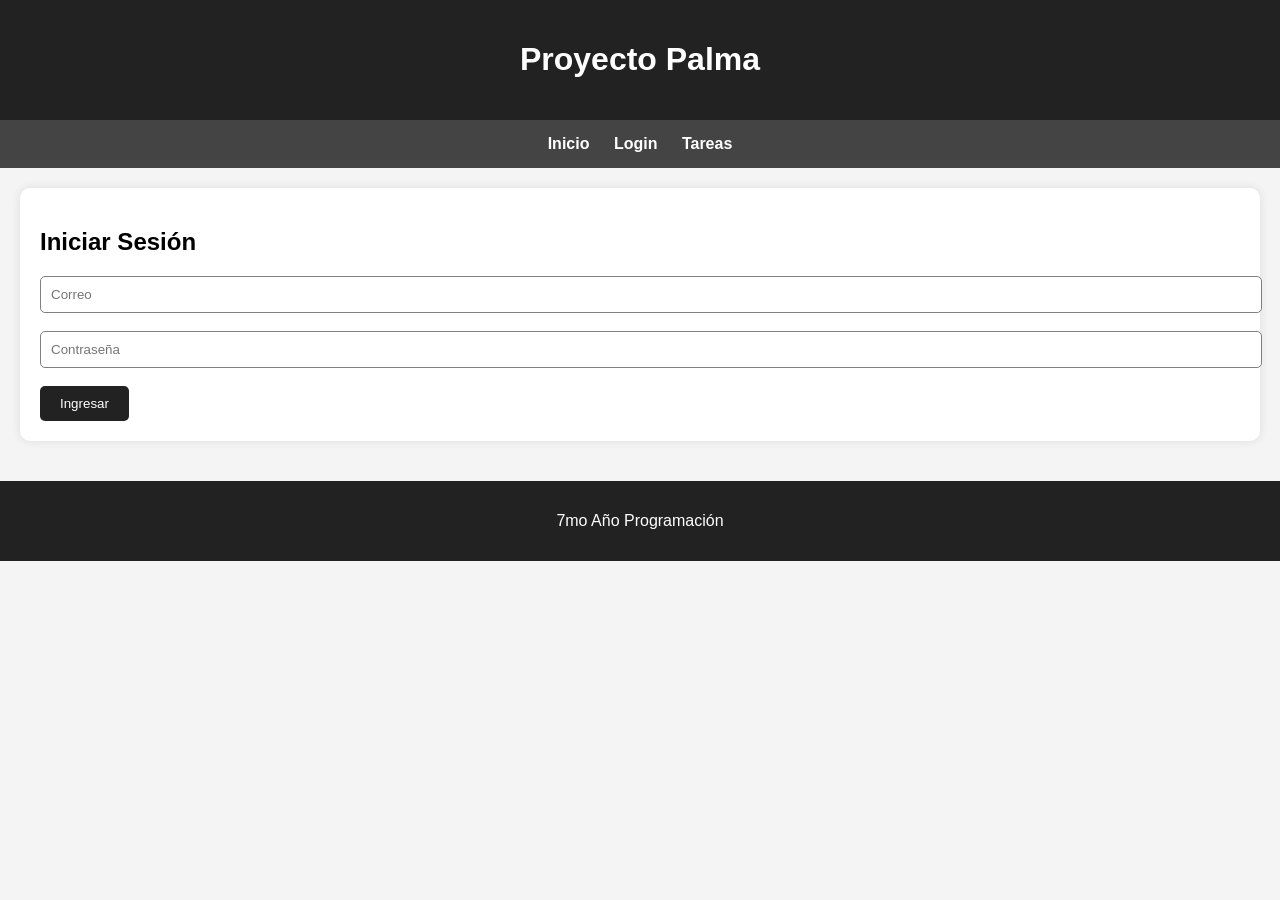
==== frontend/login.html @ 93e8f5a2 "backend" ====
<!DOCTYPE html>
<html lang="es">

<head>
    <meta charset="UTF-8">
    <meta name="viewport" content="width=device-width, initial-scale=1.0">
    <title>Login</title>

    <link rel="stylesheet" href="css/styles.css">
</head>

<body>

    <header>
        <h1>Proyecto Palma</h1>
    </header>

    <nav>
        <a href="index.html">Inicio</a>
        <a href="login.html">Login</a>
        <a href="tareas.html">Tareas</a>

    </nav>

    <main>

        <section>

            <h2>Iniciar Sesión</h2>

            <form>

                <input type="email" placeholder="Correo">
                <br><br>

                <input type="password" placeholder="Contraseña">
                <br><br>

                <button>Ingresar</button>

            </form>

        </section>

    </main>

    <footer>
        <p>7mo Año Programación</p>
    </footer>

</body>

</html>
---- frontend/css/styles.css ----
body{
    margin: 0;
    font-family: Arial, Helvetica, sans-serif;
    background-color: #f4f4f4;
}

/* HEADER */

header{
    background-color: #222;
    color: white;
    text-align: center;
    padding: 20px;
}

/* NAV */

nav{
    background-color: #444;
    padding: 15px;
    text-align: center;
}

nav a{

    color: white;
    text-decoration: none;
    margin: 10px;
    font-weight: bold;
}

nav a:hover{
    color: #00bfff;
}

/* MAIN */

main{
    padding: 20px;
}

section{
    background-color: white;
    padding: 20px;
    border-radius: 10px;
    box-shadow: 0px 0px 10px rgba(0,0,0,0.1);
}

/* FOOTER */


footer{
    background-color: #222;
    color: white;
    text-align: center;
    padding: 15px;
    margin-top: 20px;
}
input{
    width: 100%;
    padding: 10px;
    border-radius: 5px;
    border: 1px solid gray;
}

button{
    background-color: #222;
    color: white;
    border: none;
    padding: 10px 20px;
    border-radius: 5px;
    cursor: pointer;
}

button:hover{
    background-color: #00bfff;
}
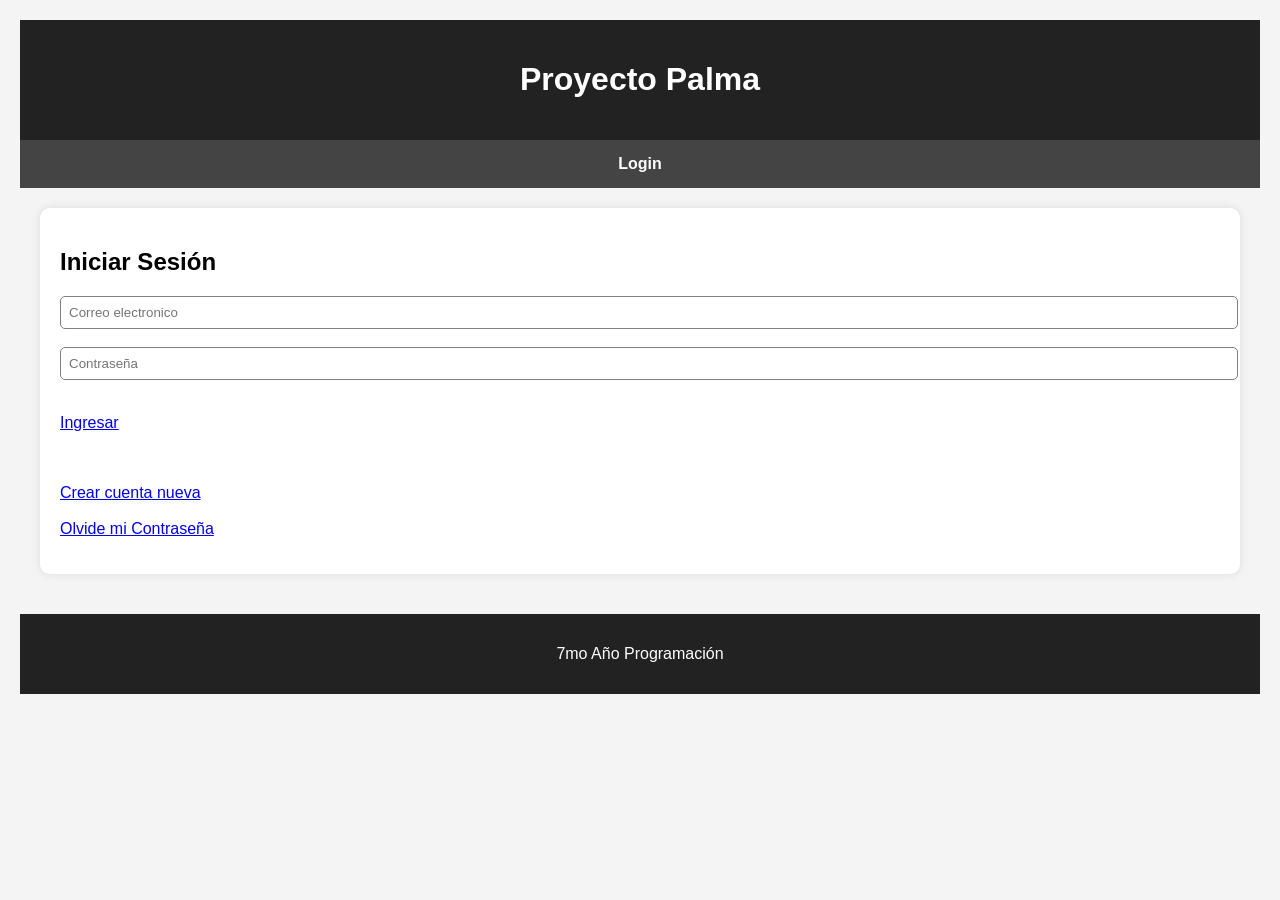
==== commit 360a73bf: "palma" ====
--- a/frontend/login.html
+++ b/frontend/login.html
@@ -16,9 +16,7 @@
     </header>
 
     <nav>
-        <a href="index.html">Inicio</a>
         <a href="login.html">Login</a>
-        <a href="tareas.html">Tareas</a>
 
     </nav>
 
@@ -30,14 +28,35 @@
 
             <form>
 
-                <input type="email" placeholder="Correo">
+                <input type="email"
+                id="email" 
+                placeholder="Correo electronico">
                 <br><br>
 
-                <input type="password" placeholder="Contraseña">
+                <input type="password" 
+                id="password"
+                placeholder="Contraseña">
+                <br><br>
+                
+                <a href="tareas.html">
+               
+                <p>Ingresar</p>
+              
+                </a>
                 <br><br>
 
-                <button>Ingresar</button>
+                <a href="registro.html">
+                    Crear cuenta nueva 
+                </a>
 
+                <br><br>
+
+                <a href="#"
+                onclick="recuperarPassword()">
+            Olvide mi Contraseña
+            </a>
+
+            <p id ="Mensaje"></p>
             </form>
 
         </section>
@@ -48,6 +67,7 @@
         <p>7mo Año Programación</p>
     </footer>
 
+    <script src ="login.js"></script>
 </body>
 
 </html>
--- a/frontend/css/styles.css
+++ b/frontend/css/styles.css
@@ -32,6 +32,9 @@
 nav a:hover{
     color: #00bfff;
 }
+nav ul .listatareas {
+    color: #fff;
+}
 
 /* MAIN */
 
@@ -48,7 +51,9 @@
 
 /* FOOTER */
 
-
+#listatareas {
+    color: #f4f4f4;
+}
 footer{
     background-color: #222;
     color: white;
@@ -75,3 +80,17 @@
 button:hover{
     background-color: #00bfff;
 }
+body {
+    font-family: arial, sans-serif;
+    padding: 20px;
+}
+input {
+    padding: 8px;
+}
+button {
+    padding: 8px 12px;
+}
+li {
+    margin-top: 10px;
+}
+
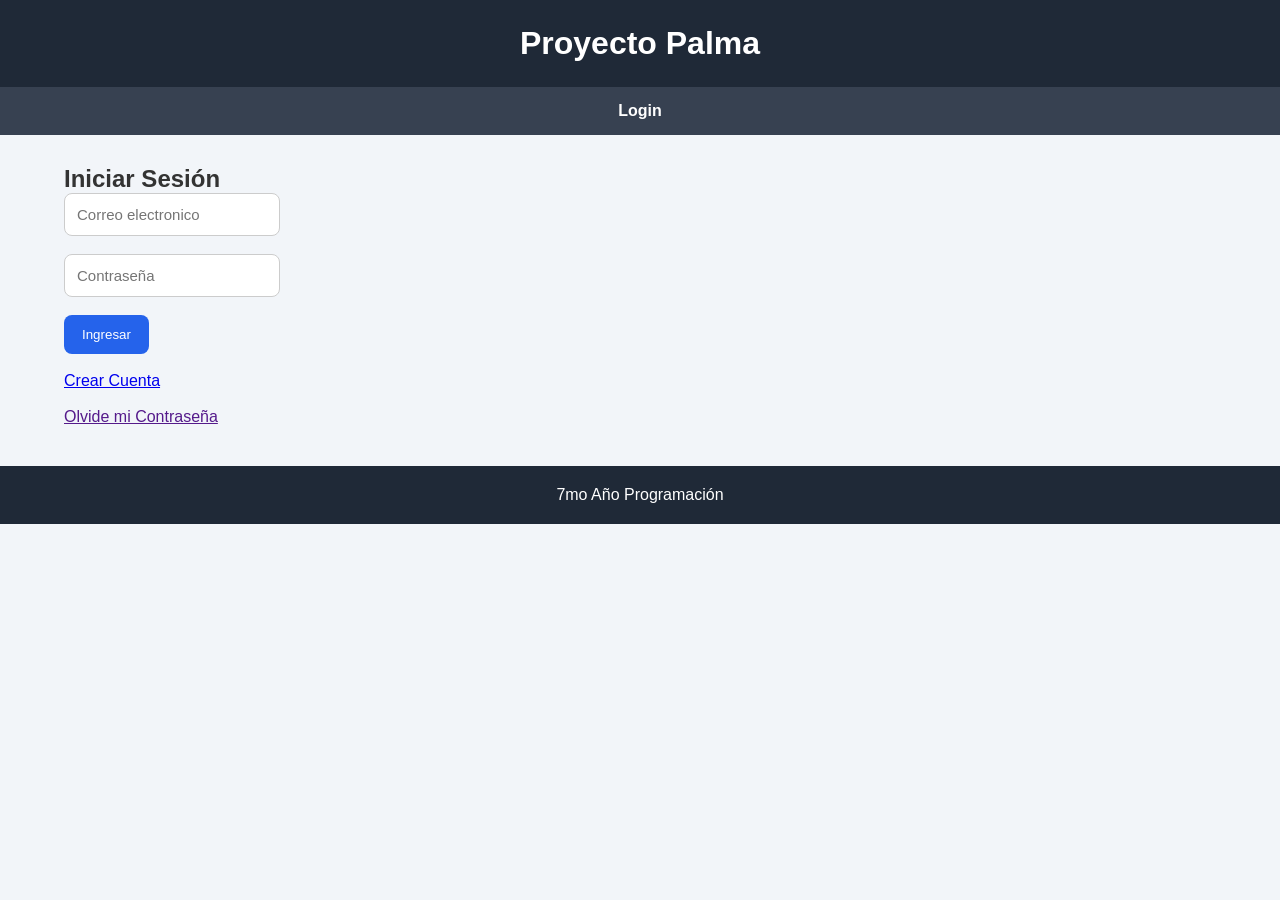
==== commit a9554e5c: "palma" ====
--- a/frontend/login.html
+++ b/frontend/login.html
@@ -26,32 +26,33 @@
 
             <h2>Iniciar Sesión</h2>
 
-            <form>
+            <form action="tareas.html">
 
                 <input type="email"
                 id="email" 
-                placeholder="Correo electronico">
+                placeholder="Correo electronico" required>
+                
                 <br><br>
 
                 <input type="password" 
                 id="password"
-                placeholder="Contraseña">
-                <br><br>
-                
-                <a href="tareas.html">
-               
-                <p>Ingresar</p>
-              
-                </a>
+                placeholder="Contraseña"
+                required>
                 <br><br>
 
-                <a href="registro.html">
-                    Crear cuenta nueva 
-                </a>
+                 <button type="submit">
+                Ingresar
+               </button>
+                
+                <br><br>
+
+                 <a href="registro.html">
+           Crear Cuenta
+            </a>
 
                 <br><br>
 
-                <a href="#"
+                <a href=""
                 onclick="recuperarPassword()">
             Olvide mi Contraseña
             </a>
--- a/frontend/css/styles.css
+++ b/frontend/css/styles.css
@@ -1,96 +1,170 @@
+/* ==========================
+   PROYECTO PALMA
+========================== */
+*{
+    margin:0;
+    padding:0;
+    box-sizing:border-box;
+}
 body{
-    margin: 0;
-    font-family: Arial, Helvetica, sans-serif;
-    background-color: #f4f4f4;
+    font-family:Arial, Helvetica, sans-serif;
+    background:#f2f5f9;
+    color:#333;
+}
+/* HEADER */
+header{
+    background:#1f2937;
+    color:white;
+    text-align:center;
+    padding:25px;
+}
+header p{
+    margin-top:8px;
+}
+/* NAV */
+nav{
+    background:#374151;
+    text-align:center;
+    padding:15px;
+}
+nav a{
+    color:white;
+    text-decoration:none;
+    margin:15px;
+    font-weight:bold;
+}
+nav a:hover{
+    color:#60a5fa;
+}
+/* MAIN */
+main{
+    width:90%;
+    max-width:1200px;
+    margin:auto;
+    margin-top:30px;
+}
+/* PANEL AGREGAR */
+.panelPrincipal{
+    background:white;
+    padding:20px;
+    border-radius:15px;
+    box-shadow:0 0 10px rgba(0,0,0,.1);
+    margin-bottom:25px;
+}
+.agregar{
+    display:flex;
+    gap:10px;
+    flex-wrap:wrap;
+    margin-top:20px;
+}
+.agregar input[type=text]{
+    flex:1;
+}
+input{
+    padding:12px;
+    border:1px solid #ccc;
+    border-radius:8px;
+    font-size:15px;
+}
+/* BOTONES */
+button{
+    background:#2563eb;
+    color:white;
+    border:none;
+    border-radius:8px;
+    padding:12px 18px;
+    cursor:pointer;
+    transition:.3s;
+}
+button:hover{
+    background:#1d4ed8;
+}
+/* CALENDARIO Y RECORDATORIOS */
+.contenedor{
+    display:flex;
+    gap:20px;
+    flex-wrap:wrap;
+    margin-bottom:30px;
+}
+.calendario,
+.recordatorios{
+    flex:1;
+    min-width:300px;
+    background:white;
+    border-radius:15px;
+    padding:20px;
+    box-shadow:0 0 10px rgba(0,0,0,.1);
+}
+.textoCalendario{
+    margin-top:20px;
+    color:#666;
+}
+/* LISTA */
+.lista{
+    background:white;
+    border-radius:15px;
+    padding:20px;
+    box-shadow:0 0 10px rgba(0,0,0,.1);
+}
+#listatareas{
+    list-style:none;
+    margin-top:20px;
+}
+#listatareas li{
+    background:#f8fafc;
+    border-left:6px solid #2563eb;
+    margin-bottom:15px;
+    padding:15px;
+    border-radius:10px;
+    display:flex;
+    justify-content:space-between;
+    align-items:center;
+    gap:10px;
+}
+#listatareas span{
+    flex:1;
+}
+/* ESTADOS */
+.completada{
+    background:#dcfce7 !important;
+    text-decoration:line-through;
+    opacity:.8;
+}
+.vencida{
+    border-left:6px solid red !important;
+}
+.hoy{
+    border-left:6px solid orange !important;
+}
+/* RECORDATORIOS */
+#recordatorios{
+    list-style:none;
+    margin-top:15px;
+}
+#recordatorios li{
+    background:#eff6ff;
+    margin-bottom:10px;
+    padding:10px;
+    border-radius:8px;
+}
+/* FOOTER */
+footer{
+    background:#1f2937;
+    color:white;
+    text-align:center;
+    padding:20px;
+    margin-top:40px;
+}
+/* RESPONSIVE */
+@media(max-width:768px){
+.contenedor{
+    flex-direction:column;
+}
+.agregar{
+    flex-direction:column;
+}
+button{
+    width:100%;
+}
 }
 
-/* HEADER */
-
-header{
-    background-color: #222;
-    color: white;
-    text-align: center;
-    padding: 20px;
-}
-
-/* NAV */
-
-nav{
-    background-color: #444;
-    padding: 15px;
-    text-align: center;
-}
-
-nav a{
-
-    color: white;
-    text-decoration: none;
-    margin: 10px;
-    font-weight: bold;
-}
-
-nav a:hover{
-    color: #00bfff;
-}
-nav ul .listatareas {
-    color: #fff;
-}
-
-/* MAIN */
-
-main{
-    padding: 20px;
-}
-
-section{
-    background-color: white;
-    padding: 20px;
-    border-radius: 10px;
-    box-shadow: 0px 0px 10px rgba(0,0,0,0.1);
-}
-
-/* FOOTER */
-
-#listatareas {
-    color: #f4f4f4;
-}
-footer{
-    background-color: #222;
-    color: white;
-    text-align: center;
-    padding: 15px;
-    margin-top: 20px;
-}
-input{
-    width: 100%;
-    padding: 10px;
-    border-radius: 5px;
-    border: 1px solid gray;
-}
-
-button{
-    background-color: #222;
-    color: white;
-    border: none;
-    padding: 10px 20px;
-    border-radius: 5px;
-    cursor: pointer;
-}
-
-button:hover{
-    background-color: #00bfff;
-}
-body {
-    font-family: arial, sans-serif;
-    padding: 20px;
-}
-input {
-    padding: 8px;
-}
-button {
-    padding: 8px 12px;
-}
-li {
-    margin-top: 10px;
-}
-
